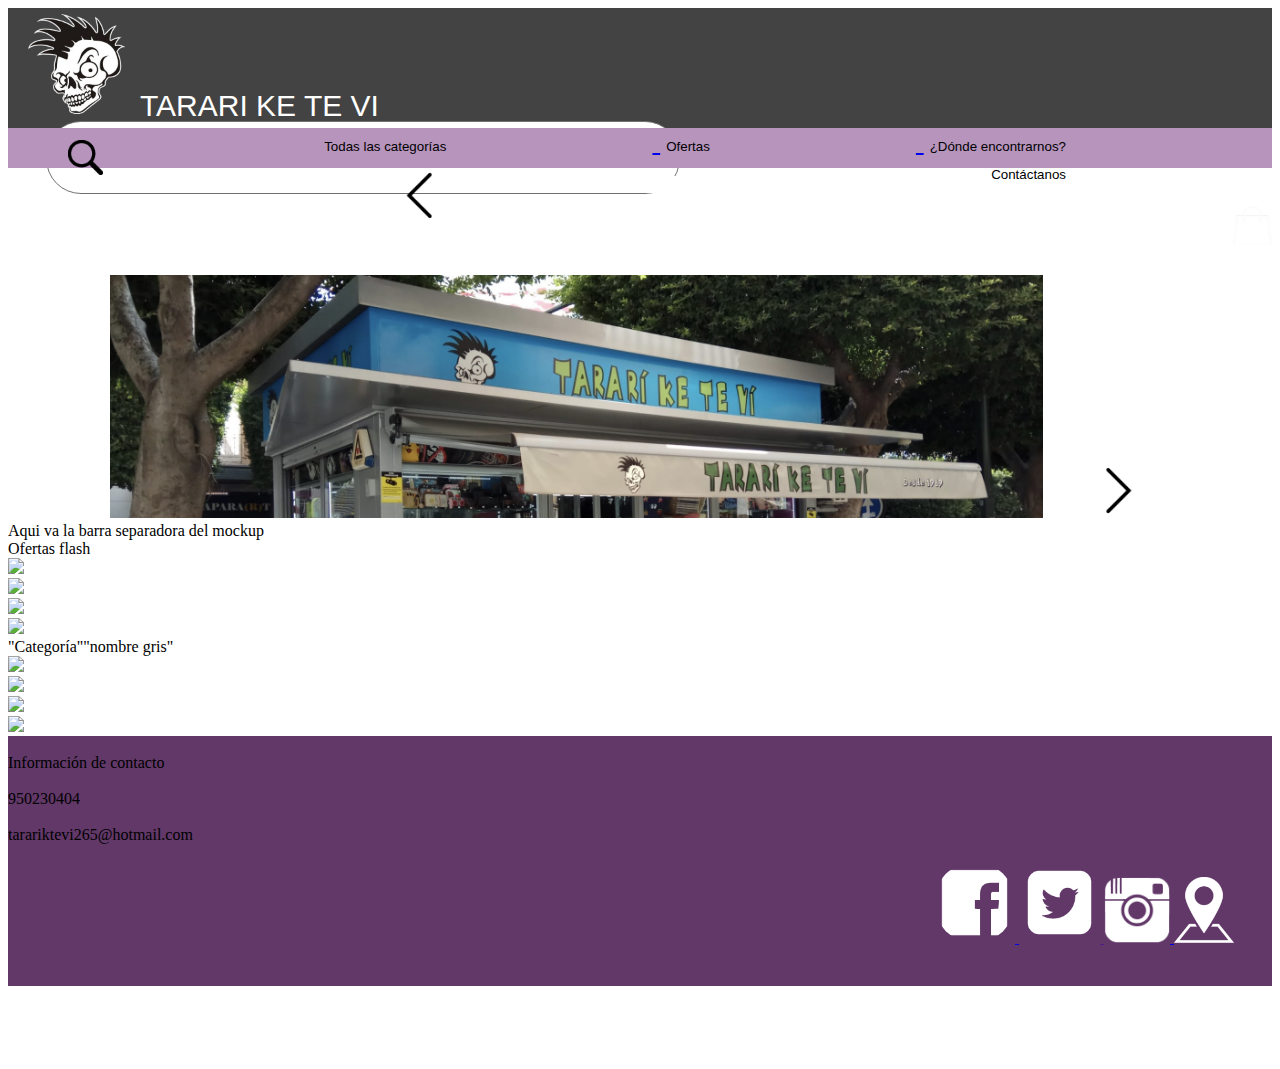
==== index.html @ 34c429ab "Add files via upload" ====
<!DOCTYPE html>        <!-- control shift v previsualización -->
<html lang="es" dir="ltr">
    <head>
        <meta charset="utf-8"><title>Página principal</title>
        <link rel="stylesheet" href="index.css">
        <!-- <link rel="stylesheet" href="https://cdn.jsdelivr.net/npm/bootstrap@4.5.3/dist/css/bootstrap.min.css" integrity="sha384-TX8t27EcRE3e/ihU7zmQxVncDAy5uIKz4rEkgIXeMed4M0jlfIDPvg6uqKI2xXr2" crossorigin="anonymous"> -->
        <link href="https://cdn.jsdelivr.net/npm/bootstrap@5.0.0-beta1/dist/css/bootstrap.min.css" rel="stylesheet" integrity="sha384-giJF6kkoqNQ00vy+HMDP7azOuL0xtbfIcaT9wjKHr8RbDVddVHyTfAAsrekwKmP1" crossorigin="anonymous">
    </head>
   
   
    <body>       
        <nav class="navbar navbar-expand-lg navbar-light" id="cabezera">
            <div class="container-fluid" >
                <div class="collapse navbar-collapse" id="navbarSupportedContent">
                    <a href="Index.html">             <img class="icon_shop"  src="Icons/TARARI.png" width=15% height=15%  id="icon_shop"></a>
                    <span id="titulo"> TARARI KE TE VI </span>
                    <form class="d-flex" id="searcher">
                        <img src="Icons/lupa.png" class="button" href="" id="lupa">
                        <input class="form-control me-2" type="search" placeholder="" aria-label="Search" id="buscador">
                    </form>
                    <a href="Forms/login.php">  <img class="icon_rigth"  src="Icons/cesta.png" width=45px height=45px id="icon_cesta"></a>
                    <a href="Forms/login.php">  <img class="button"      src="Icons/icon_user.png" id="icon_user"></a>
              </div>
            </div>
          </nav>
        <div class="cabezera2 ">
            <a href="C:\xampp\htdocs\VSCode\TODASLASCATEGORIAS">    <button class="buttons2" type="submit" name="Registro" value="Regístrate" id="text_header">Todas las categorías</button> </a>
            <a href="C:\xampp\htdocs\VSCode\Ofertas">               <button class="buttons2" type="submit" name="Registro" value="Ofertas" id="text_header">Ofertas</button> </a>
            <a href="C:\xampp\htdocs\VSCode\¿Dónde encontrarnos?">  <button class="buttons2" type="submit" name="Registro" value="location" id="text_header">¿Dónde encontrarnos?</button> </a>
            <a href="C:\xampp\htdocs\VSCode\Contáctanos">           <button class="buttons2" type="submit" name="Registro" value="Contáctanos" id="text_header">Contáctanos</button> </a>
        </div>
        <div class="Imagen_central">
            <img class="arrow"          src="Icons/flecha2.png" width=15% height=15% alt="Icono user" id="arrow">
            <img class="fotolocal"      src="Icons/photo_local.png" width=33% height=30% alt="Icono user" id="photo_local">
            <img class="arrow_rigth"    src="Icons/flecha.png" width=15% height=15% alt="Icono user" id="arrow" >
        </div>
        Aqui va la barra separadora del mockup
        <div class="Ofertas flash"><span>Ofertas flash</span>
            <div class="Container_product">
                <img src="fotoproducto" class="button" href="paginadelprodcuto">                   
            </div>
            <div class="Container_product">
                <img src="fotoproducto" class="button" href="paginadelprodcuto">                    
            </div>
            <div class="Container_product">
                <img src="fotoproducto" class="button" href="paginadelprodcuto">                   
            </div>
            <div class="Container_product">
                <img src="fotoproducto" class="button" href="paginadelprodcuto">                   
            </div>
        </div>
        <div class="Categoría destacada"><span>"Categoría"</span><span>"nombre gris"</span>
            <div class="Container_product">
                <img src="fotoproducto" class="button" href="paginadelprodcuto">                  
            </div>
            <div class="Container_product">
                <img src="fotoproducto" class="button" href="paginadelprodcuto">                 
            </div>
            <div class="Container_product">
                <img src="fotoproducto" class="button" href="paginadelprodcuto">                 
            </div>
            <div class="Container_product">
                <img src="fotoproducto" class="button" href="paginadelprodcuto">                
            </div>
        </div>
        <footer>
            <div class="footer">
                <br>Información de contacto<br/>
                <br>950230404<br/>
                <br>tarariktevi265@hotmail.com<br/>
                <br>
                <div class="Social_media">            
                    <a href="https://www.facebook.com/regalostarariktevi" target="_blank">  <img class="button" src="Icons/facebook.png"> </a>  
                    <a href =""                                           target="_blank">  <img class="button" src="Icons/twitter.png" > </a>  
                    <a href ="https://www.instagram.com/tarari_ke_te_vi/" target="_blank">  <img class="button" src="Icons/insta.png"   > </a>   
                    <a href ="https://cutt.ly/ThINXzJ"                    target="_blank">  <img class="button" src="Icons/maps.png"    > </a>
                    </div>
                <br/>
            </div>    
        </footer>
    </body>
---- index.css ----
#buscador{
    margin-left: 50px;
    width: 850px;
    border-radius: 35px;
    border: none;
}
#text_header{
    margin-right: 200px;
}
#titulo{
    margin-left: 9px;
    font: 30px/30px Helvetica;
}
#cabezera{
    text-align: left;
    letter-spacing: 0px;
    color: #000000;
    background: #434343;
    color: white;
    opacity: 1;
    height: 120px;
}
.cabezera2{
    background: #B694BC;
    height: 40px;
    text-align: right;
    font: bold 28px/28px Helvetica;
    letter-spacing: 0px;
    color: #000000;
}
#lupa{
    margin-top: 18px;
    margin-left: 21px;
    float: left;
    width: 35px;
    height: 35px;;
}
#icon_user{
    float: right;
    width :39px; 
    height :39px;
    margin-top: 10px;
    margin-left: 15px;
    opacity: 1;
}
#photo_local{
    margin-top: 30px;
    width :75%; 
    height :70%;
}

.icon_shop{
    width :100px; 
    height :100px;
    margin-left: 1.5%;
    margin-top: 0.5%;
    margin-bottom: 0.1%;
    float: top;
    opacity: 1;
}
#icon_cesta{
    float: right;
    margin-right: 0;
    width :39px; 
    height :39px;
    margin-top: 1%;
    margin-left: 400px;
    opacity: 1;
}
#searcher{
    float: center;
    margin-left: 3%;
    
    width: 50%;
    height: 71px;
    background: #FFFFFF;
    border: 1px solid #707070;
    border-radius: 35px;
    opacity: 1; 
}
#arrow{
    width :55px; 
    height :55px;
    margin-right: 3.5%;
}
.Imagen_central{
    float: center;
    text-align: center;
    margin-left: 19px;
}
.arrow_rigth{
    width :55px; 
    height :55px;
    margin-left: 3.5%;
}
.buttons2{
    background: transparent;
    border: none;
}
.footer{
   
    height: 250px;
    background: #623869;
  
}
.Social_media{
    float: right;
    margin-right: 3%;
    height :207px;
    opacity: 1;
}
.footer_tittle{
    top: 0px;
    left: 0px;
    width: 1920px;
    height: 124px;
    background: #434343 0% 0% no-repeat padding-box;
    border: 1px solid #707070;
    opacity: 1;
}
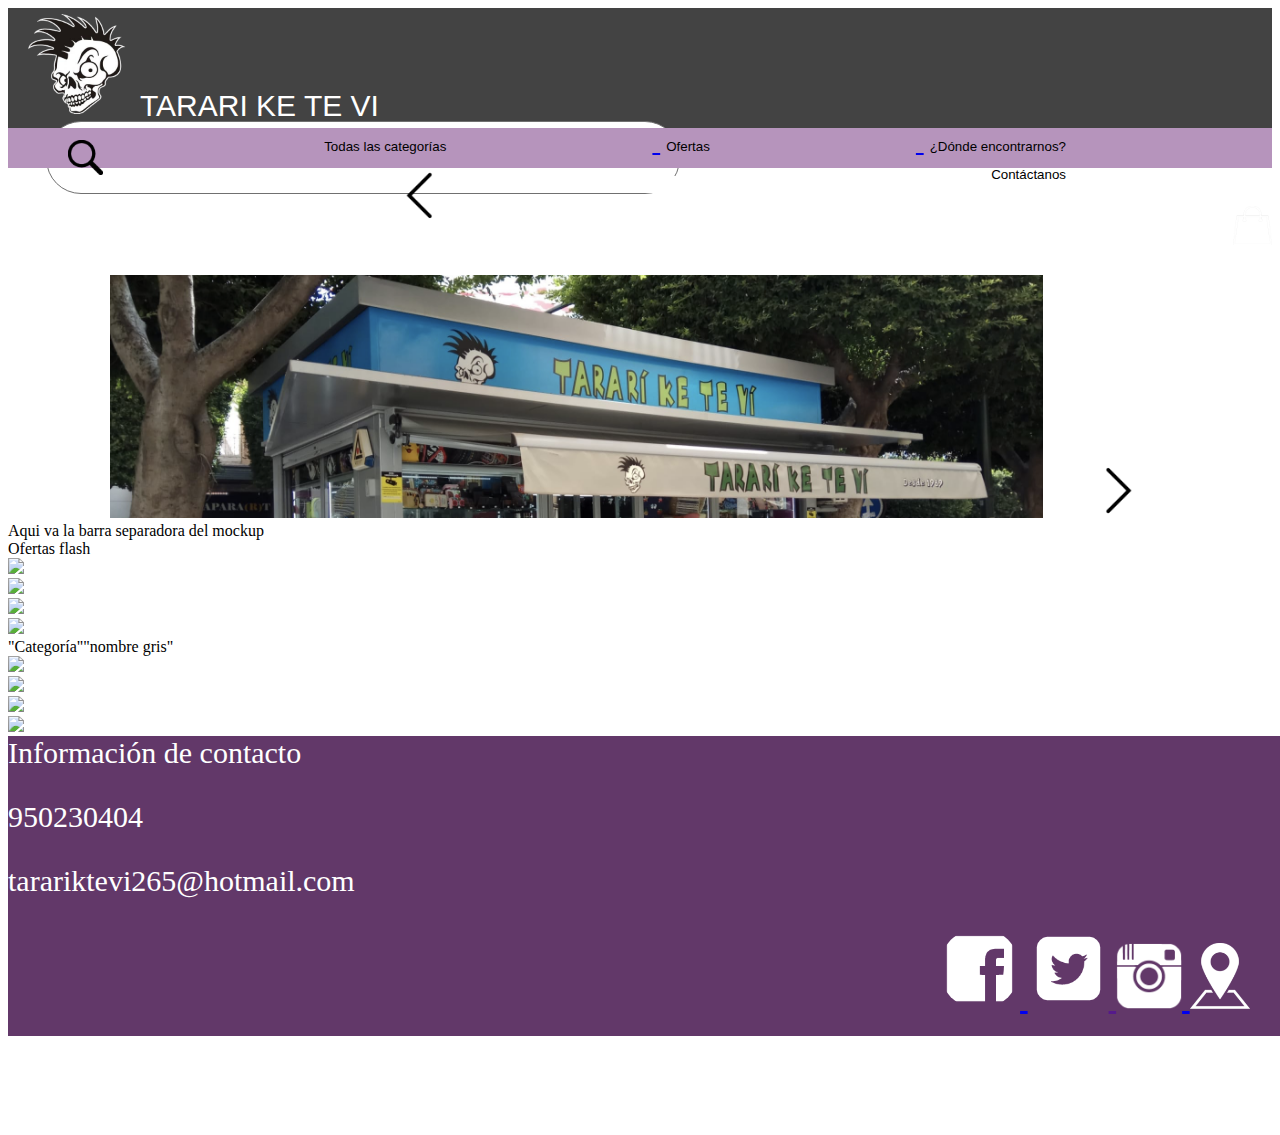
==== commit ed362c9d: "messirve el commit" ====
--- a/index.html
+++ b/index.html
@@ -63,19 +63,16 @@
                 <img src="fotoproducto" class="button" href="paginadelprodcuto">                
             </div>
         </div>
-        <footer>
-            <div class="footer">
-                <br>Información de contacto<br/>
-                <br>950230404<br/>
-                <br>tarariktevi265@hotmail.com<br/>
-                <br>
-                <div class="Social_media">            
-                    <a href="https://www.facebook.com/regalostarariktevi" target="_blank">  <img class="button" src="Icons/facebook.png"> </a>  
-                    <a href =""                                           target="_blank">  <img class="button" src="Icons/twitter.png" > </a>  
-                    <a href ="https://www.instagram.com/tarari_ke_te_vi/" target="_blank">  <img class="button" src="Icons/insta.png"   > </a>   
-                    <a href ="https://cutt.ly/ThINXzJ"                    target="_blank">  <img class="button" src="Icons/maps.png"    > </a>
-                    </div>
-                <br/>
-            </div>    
-        </footer>
-    </body>+        <footer class="footer">         
+            <label class="tittle_footer">Información de contacto</label>         
+            <p>950230404</p>        
+            <p>tarariktevi265@hotmail.com</p>          
+            <div class="social_media">             
+                <a href="https://www.facebook.com/regalostarariktevi" target="_blank">  <img class="button" src="Icons/facebook.png"> </a>              
+                <a href =""                                           target="_blank">  <img class="button" src="Icons/twitter.png" > </a>               
+                <a href ="https://www.instagram.com/tarari_ke_te_vi/" target="_blank">  <img class="button" src="Icons/insta.png"   > </a>               
+                <a href ="https://cutt.ly/ThINXzJ"                    target="_blank">  <img class="button" src="Icons/maps.png"    > </a>         
+                </div>     
+            </footer>
+    </body>
+</html>--- a/index.css
+++ b/index.css
@@ -97,13 +97,8 @@
     background: transparent;
     border: none;
 }
-.footer{
-   
-    height: 250px;
-    background: #623869;
-  
-}
-.Social_media{
+
+.social_media{
     float: right;
     margin-right: 3%;
     height :207px;
@@ -117,4 +112,13 @@
     background: #434343 0% 0% no-repeat padding-box;
     border: 1px solid #707070;
     opacity: 1;
+}
+.footer{     
+    height: 300px;     
+    width: 100%;     
+    font-size: 30px;     
+    background: #623869;      
+    color: white;     
+    margin: 0 auto;     
+    position: absolute; 
 }